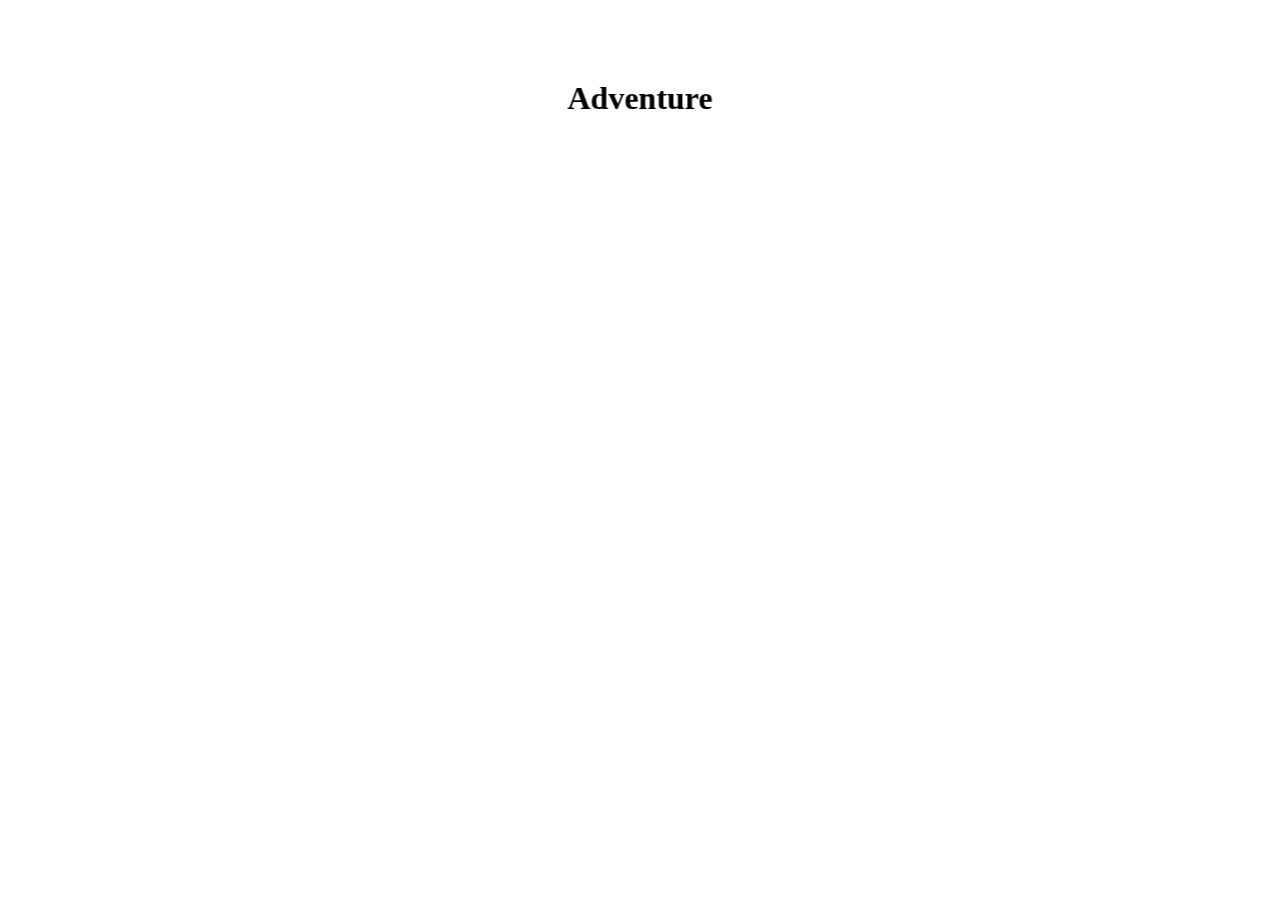
==== index.html @ da28da78 "Parllex Website Complete." ====
<!DOCTYPE html>
<html lang="en">
  <head>
    <meta charset="UTF-8" />
    <meta name="viewport" content="width=device-width, initial-scale=1.0" />
    <title>Parallex Website</title>
    <link rel="stylesheet" href="style.css" />
  </head>
  <body>
    <div id="wrapper">
      <div class="container">
        <img src="background.png" class="background" />
        <img src="foreground.png" class="foreground" />
        <h1>Adventure</h1>
      </div>
      <section>
          <h2 class="secHeading">Adventure Time</h2>
        <p class="text">
          Lorem ipsum dolor sit amet consectetur, adipisicing elit. Quo
          laboriosam optio, placeat provident iusto velit suscipit, consectetur
          repudiandae voluptatibus deserunt, exercitationem in! Blanditiis quo
          eaque doloremque velit dolorem alias cupiditate.
          <br />
          <br />
          Lorem, ipsum dolor sit amet consectetur adipisicing elit. Corrupti ab
          voluptatum officiis, magnam maxime tempora accusamus. Dolore quibusdam
          similique, numquam nostrum animi facilis nemo doloremque, officiis
          maxime assumenda, voluptates repellat!
        </p>
        <div class="bg bg1">
            <h2 class="desc">Biking</h2>
        </div>
        <p class="text">
            Lorem ipsum dolor sit amet consectetur, adipisicing elit. Quo
            laboriosam optio, placeat provident iusto velit suscipit, consectetur
            repudiandae voluptatibus deserunt..
            <br />
            <br />
            Lorem, ipsum dolor sit amet consectetur adipisicing elit. Corrupti ab
            voluptatum officiis, magnam maxime tempora
          </p>

        <div class="bg bg2">
            <h2 class="desc">Surfing</h2>
        </div>
        <p class="text">
            Lorem ipsum dolor sit amet consectetur, adipisicing elit. Quo
            laboriosam optio, placeat provident iusto velit suscipit, consectetur
            repudiandae voluptatibus deserunt..
            <br />
            <br />
            Lorem, ipsum dolor sit amet consectetur adipisicing elit. Corrupti ab
            voluptatum officiis, magnam maxime tempora
          </p>
        <div class="bg bg3">
            <h2 class="desc">Paragliding</h2>
        </div>
        <p class="text">
            Lorem ipsum dolor sit amet consectetur, adipisicing elit. Quo
            laboriosam optio, placeat provident iusto velit suscipit, consectetur
            repudiandae voluptatibus deserunt..
            <br />
            <br />
            Lorem, ipsum dolor sit amet consectetur adipisicing elit. Corrupti ab
            voluptatum officiis, magnam maxime tempora
          </p>
      </section>
    </div>
  </body>
</html>
---- style.css ----
*{
    margin: 0;
    padding: 0;
}

#wrapper{
    height: 100vh;
    overflow-x: hidden;
    overflow-y: auto;
    perspective: 10px;
}

.container{
    position: relative;
    height: 100%;
    display: flex;
    justify-content: center;
    align-items: center;
    transform-style: preserve-3d;
    z-index: -1;
}
.background{
    transform: translateZ(-40px);
    scale: 5.5;
}

.foreground{
    transform: translateZ(-20px);
    scale: 3.3;
}
.background, .foreground{
position: absolute;
height: 100%;
width: 100%;
object-fit: cover;
z-index: -1;
}
h1{
    position: absolute;
    top: 5rem;
    left: 50%;
    transform: translate(-50%)
    
}
section{
    background: rgb(45, 45, 45);
    color: white;
    padding: 0rem 5rem;
}
.secHeading{
    font-size: 1.5rem;
    padding: 0 10rem;
    margin: 5rem 0;
}
.text{
    font-size: 1.5rem;
    padding: 0 10rem;
    margin: 5rem 0;
}

.bg{
    position: relative;
    width: 100%;
    height: 5rem;
    background-attachment: fixed;
    background-position: center;
}

.desc{
    position: absolute;
    top: 50%;
    left: 50%;
    background-color: white;
    font-weight: 600;
    padding: 0 10rem;
    color: black;
    transform: translate(-50%);
}

.bg1{
    background: url(sport-1.jpg);
}
.bg2{
    background: url(sport-2.jpg);
}
.bg3{
    background: url(sport-3.jpg);
}
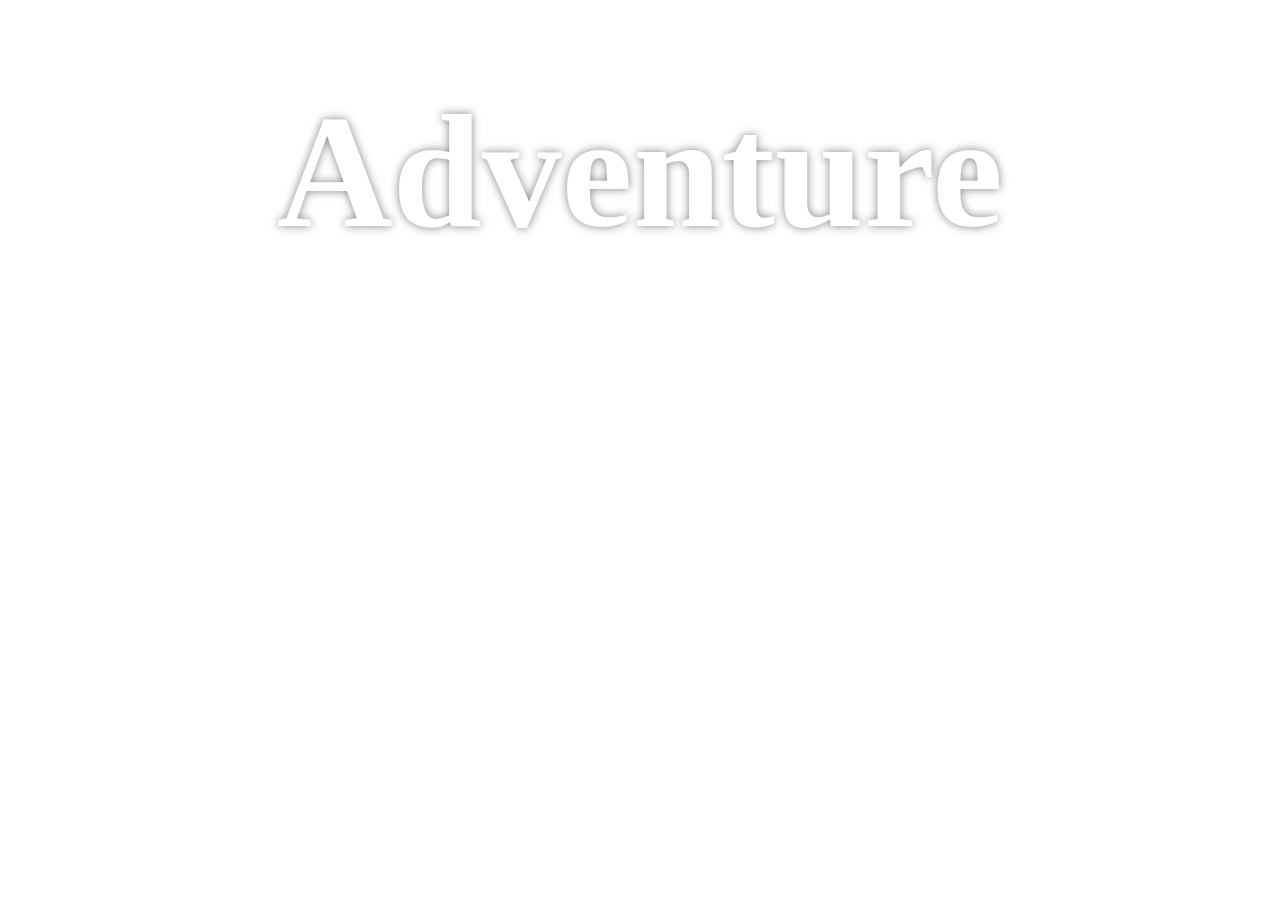
==== commit 9291f1ef: "Parallex Website Complete" ====
--- a/index.html
+++ b/index.html
@@ -3,7 +3,7 @@
   <head>
     <meta charset="UTF-8" />
     <meta name="viewport" content="width=device-width, initial-scale=1.0" />
-    <title>Parallex Website</title>
+    <title>Parallex</title>
     <link rel="stylesheet" href="style.css" />
   </head>
   <body>
@@ -14,56 +14,58 @@
         <h1>Adventure</h1>
       </div>
       <section>
-          <h2 class="secHeading">Adventure Time</h2>
+        <h2 class="secHeading">Adventure Time</h2>
         <p class="text">
-          Lorem ipsum dolor sit amet consectetur, adipisicing elit. Quo
-          laboriosam optio, placeat provident iusto velit suscipit, consectetur
-          repudiandae voluptatibus deserunt, exercitationem in! Blanditiis quo
-          eaque doloremque velit dolorem alias cupiditate.
-          <br />
-          <br />
-          Lorem, ipsum dolor sit amet consectetur adipisicing elit. Corrupti ab
-          voluptatum officiis, magnam maxime tempora accusamus. Dolore quibusdam
-          similique, numquam nostrum animi facilis nemo doloremque, officiis
-          maxime assumenda, voluptates repellat!
+          Lorem ipsum dolor sit amet, consectetur adipisicing elit. Ut corporis
+          quo vitae voluptatum qui eius, maxime nulla quos blanditiis!
+          Repudiandae vel dicta aspernatur minima voluptates officia ratione
+          quis illum architecto?
+          <br> <br>
+         Lorem ipsum dolor sit amet consectetur, adipisicing elit. Ratione 
+            enim, porro error labore omnis iusto, consequatur magni quas doloremque 
+            deleniti sint laudantium perferendis velit. Itaque!</p>
         </p>
         <div class="bg bg1">
             <h2 class="desc">Biking</h2>
         </div>
         <p class="text">
-            Lorem ipsum dolor sit amet consectetur, adipisicing elit. Quo
-            laboriosam optio, placeat provident iusto velit suscipit, consectetur
-            repudiandae voluptatibus deserunt..
-            <br />
-            <br />
-            Lorem, ipsum dolor sit amet consectetur adipisicing elit. Corrupti ab
-            voluptatum officiis, magnam maxime tempora
-          </p>
+            Lorem ipsum dolor sit amet, consectetur adipisicing elit. Ut corporis
+            quo vitae voluptatum qui eius, maxime officia ratione
+            quis illum architecto?
+            <br> <br>
+            Lorem ipsum dolor sit amet consectetur, adipisicing elit. Ratione 
+              enim, porro error labore omnis iusto,it. Itaque!
+            </p>
+          
 
-        <div class="bg bg2">
-            <h2 class="desc">Surfing</h2>
-        </div>
-        <p class="text">
-            Lorem ipsum dolor sit amet consectetur, adipisicing elit. Quo
-            laboriosam optio, placeat provident iusto velit suscipit, consectetur
-            repudiandae voluptatibus deserunt..
-            <br />
-            <br />
-            Lorem, ipsum dolor sit amet consectetur adipisicing elit. Corrupti ab
-            voluptatum officiis, magnam maxime tempora
-          </p>
-        <div class="bg bg3">
+          <div class="bg bg2">
             <h2 class="desc">Paragliding</h2>
         </div>
         <p class="text">
-            Lorem ipsum dolor sit amet consectetur, adipisicing elit. Quo
-            laboriosam optio, placeat provident iusto velit suscipit, consectetur
-            repudiandae voluptatibus deserunt..
-            <br />
-            <br />
-            Lorem, ipsum dolor sit amet consectetur adipisicing elit. Corrupti ab
-            voluptatum officiis, magnam maxime tempora
+            Lorem ipsum dolor sit amet, consectetur adipisicing elit. Ut corporis
+            quo vitae voluptatum qui eius, maxime nulla quos blanditiis!
+            Repudiandae vel dicta aspernatur minima voluptates officia ratione
+            quis illum architecto?
+            <br> <br>
+            Lorem ipsum dolor sit amet consectetur, adipisicing elit. Ratione 
+              enim, porro error labore omnis iusto, consequatur magni quas doloremque 
+              deleniti sint laudantium perferendis velit. Itaque!</p>
           </p>
+          <div class="bg bg3">
+            <h2 class="desc">Para Gliding</h2>
+        </div>
+        <p class="text">
+            Lorem ipsum dolor sit amet, consectetur adipisicing elit. Ut corporis
+            quo vitae voluptatum qui eius, maxime nulla quos blanditiis!
+            Repudiandae vel dicta aspernatur minima voluptates officia ratione
+            quis illum architecto?
+            <br> <br>
+            Lorem ipsum dolor sit amet consectetur, adipisicing elit. Ratione 
+              enim, porro error labore omnis iusto, consequatur magni quas doloremque 
+              deleniti sint laudantium perferendis velit. Itaque!
+          </p>
+
+      
       </section>
     </div>
   </body>
--- a/style.css
+++ b/style.css
@@ -9,7 +9,6 @@
     overflow-y: auto;
     perspective: 10px;
 }
-
 .container{
     position: relative;
     height: 100%;
@@ -19,38 +18,43 @@
     transform-style: preserve-3d;
     z-index: -1;
 }
+
 .background{
     transform: translateZ(-40px);
     scale: 5.5;
 }
-
 .foreground{
     transform: translateZ(-20px);
-    scale: 3.3;
+    scale: 3.5;
 }
 .background, .foreground{
-position: absolute;
-height: 100%;
-width: 100%;
-object-fit: cover;
-z-index: -1;
+    position: absolute;
+    height: 100%;
+    width: 100%;
+    object-fit: cover;
+    z-index: -1;
 }
+
 h1{
     position: absolute;
+    font-size: 10rem;
+    color: white;
+    font-weight: 600;
+    transform: translateX(-50%);
     top: 5rem;
     left: 50%;
-    transform: translate(-50%)
-    
+    text-shadow: 0 0 10px rgba(0, 0, 0, 0.5);
 }
+
 section{
     background: rgb(45, 45, 45);
     color: white;
-    padding: 0rem 5rem;
+    padding: 5rem 0; 
 }
+
 .secHeading{
-    font-size: 1.5rem;
+    font-size: 5rem;
     padding: 0 10rem;
-    margin: 5rem 0;
 }
 .text{
     font-size: 1.5rem;
@@ -60,29 +64,33 @@
 
 .bg{
     position: relative;
-    width: 100%;
-    height: 5rem;
+    height: 500px;
     background-attachment: fixed;
+    background-size: cover;
     background-position: center;
 }
-
 .desc{
     position: absolute;
+    background-color: white;
+    padding: 0.5rem 2.5rem ;
     top: 50%;
     left: 50%;
-    background-color: white;
-    font-weight: 600;
-    padding: 0 10rem;
     color: black;
     transform: translate(-50%);
+    font-size: 3.5rem;
+    font-weight: 600;
+    
 }
 
 .bg1{
-    background: url(sport-1.jpg);
+    background-image: url(sport-1.jpg);
 }
+
 .bg2{
-    background: url(sport-2.jpg);
+    background-image: url(sport-2.jpg);
 }
+
 .bg3{
-    background: url(sport-3.jpg);
-}+    background-image: url(sport-3.jpg);
+}
+
